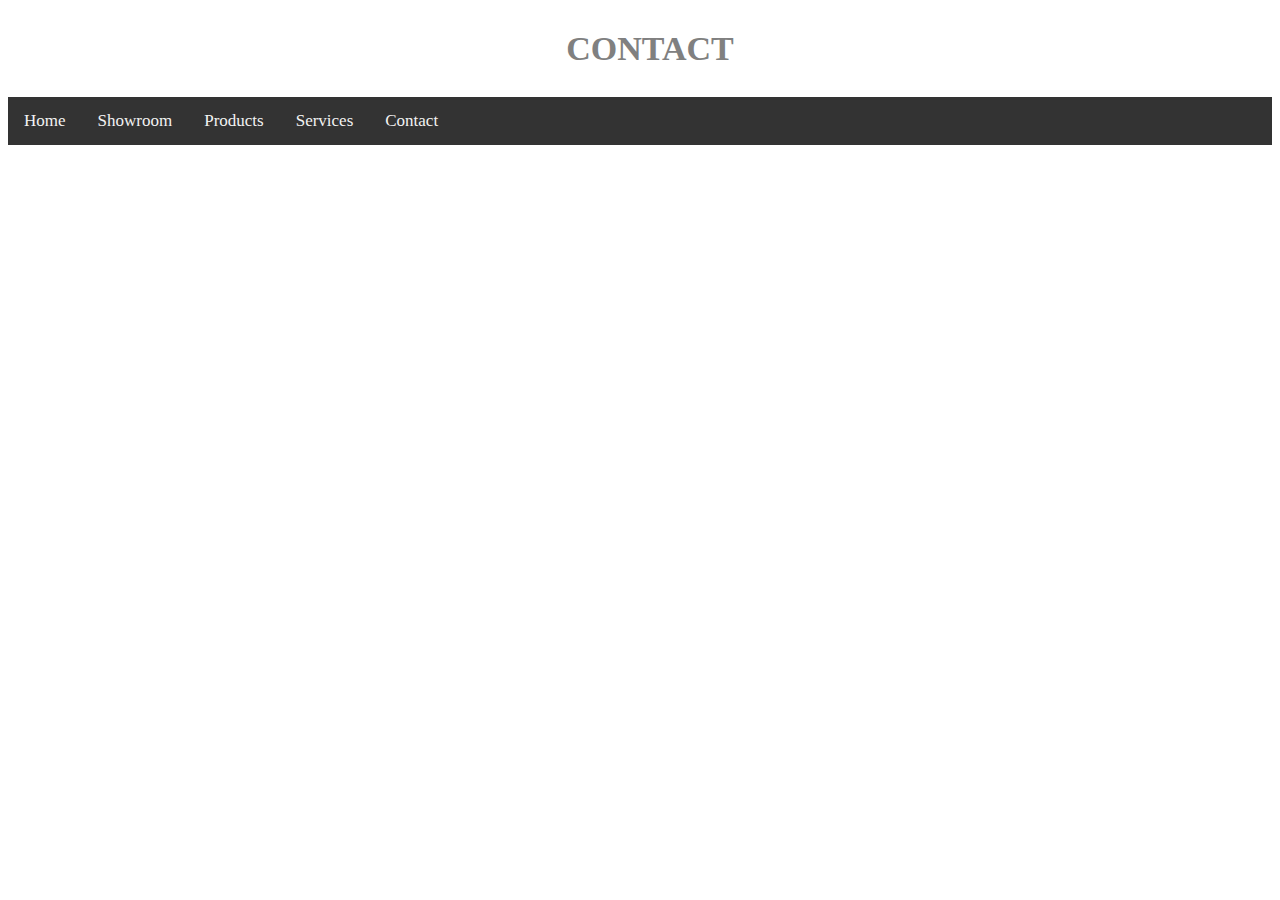
==== contact.html @ a2f1bef0 "Created multiple pages" ====
<!DOCTYPE html>
<html>
<title>Contact</title>
<head>
<link rel="stylesheet" type="text/css" href="alpha.css">
</head>
<body>

<h1>CONTACT</h1>
<ul class="topnav" id="myTopnav">
  <li><a href="#home">Home</a></li>
  <li><a href="#showroom">Showroom</a></li>
  <li><a href="#products">Products</a></li>
  <li><a href="#services">Services</a></li>
  <li><a href="#contact">Contact</a></li>
  <li class="icon">
    <a href="javascript:void(0);" onclick="myFunction()">&#9776;</a>
  </li>
</ul>
</body>
</html>
---- alpha.css ----
h1 {
    color: grey;
    margin-left: 20px;
	font-size:34px;
	line-height:1.5em;
	text-align:center;
}
/* Remove margins and padding from the list, and add a black background color */
ul.topnav {
    list-style-type: none;
    margin: 0;
    padding: 0;
    overflow: hidden;
    background-color: #333;
}

/* Float the list items side by side */
ul.topnav li {float: left;}

/* Style the links inside the list items */
ul.topnav li a {
    display: inline-block;
    color: #f2f2f2;
    text-align: center;
    padding: 14px 16px;
    text-decoration: none;
    transition: 0.3s;
    font-size: 17px;
}

/* Change background color of links on hover */
ul.topnav li a:hover {background-color: #555;}

/* Hide the list item that contains the link that should open and close the topnav on small screens */
ul.topnav li.icon {display: none;}

/*-----------------------------------------------------------------------------------------------------------------------------------------------------------*/
/* When the screen is less than 680 pixels wide, hide all list items, except for the first one ("Home"). Show the list item that contains the link to open and close the topnav (li.icon) */
@media screen and (max-width:680px) {
  ul.topnav li:not(:first-child) {display: none;}
  ul.topnav li.icon {
    float: right;
    display: inline-block;
  }
}

/* The "responsive" class is added to the topnav with JavaScript when the user clicks on the icon. This class makes the topnav look good on small screens */
@media screen and (max-width:680px) {
  ul.topnav.responsive {position: relative;}
  ul.topnav.responsive li.icon {
    position: absolute;
    right: 0;
    top: 0;
  }
  ul.topnav.responsive li {
    float: none;
    display: inline;
  }
  ul.topnav.responsive li a {
    display: block;
    text-align: left;
  }
}
/*-----------------------------------------------------------------------------------------------------------------------------------------------------------*/
/* Toggle between adding and removing the "responsive" class to topnav when the user clicks on the icon */
function myFunction() {
    var x = document.getElementById("myTopnav");
    if (x.className === "topnav") {
        x.className += " responsive";
    } else {
        x.className = "topnav";
    }
}
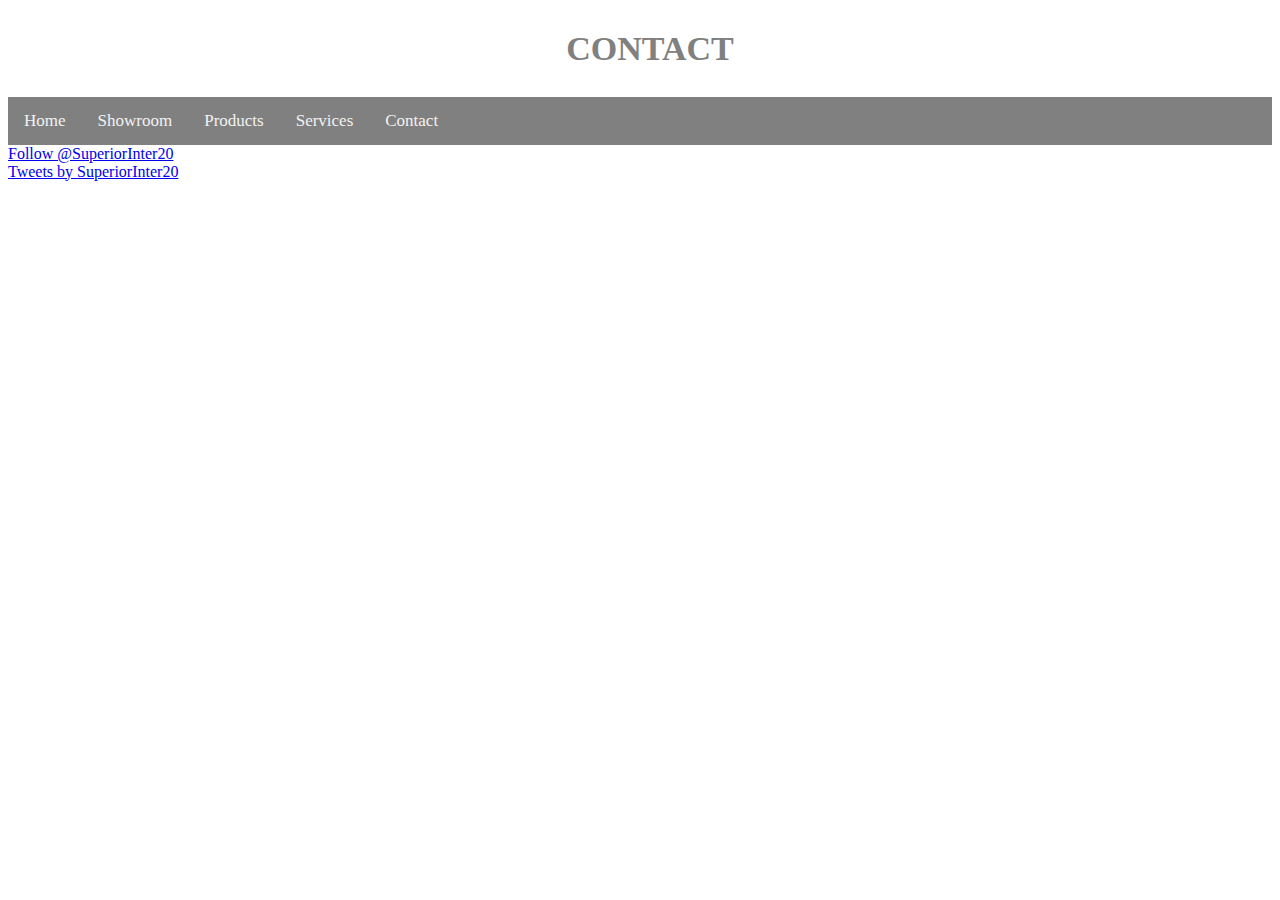
==== commit 44a5e5d4: "Added twitter feed." ====
--- a/contact.html
+++ b/contact.html
@@ -3,6 +3,9 @@
 <title>Contact</title>
 <head>
 <link rel="stylesheet" type="text/css" href="alpha.css">
+<script src="http://ajax.googleapis.com/ajax/libs/jquery/3.1.1/jquery.min.js"></script>
+<script src="jquery-3.1.1.js"></script>
+
 </head>
 <body>
 
@@ -17,5 +20,11 @@
     <a href="javascript:void(0);" onclick="myFunction()">&#9776;</a>
   </li>
 </ul>
+<div>
+	<a href="https://twitter.com/SuperiorInter20" class="twitter-follow-button" data-show-count="false">Follow @SuperiorInter20</a><script async src="http://platform.twitter.com/widgets.js" charset="utf-8"></script>
+</div>
+<div>
+<a class="twitter-timeline" href="https://twitter.com/SuperiorInter20">Tweets by SuperiorInter20</a> <script async src="http://platform.twitter.com/widgets.js" charset="utf-8"></script>
+</div>
 </body>
 </html>--- a/alpha.css
+++ b/alpha.css
@@ -5,14 +5,78 @@
 	line-height:1.5em;
 	text-align:center;
 }
+
+@keyframes layer2Anim{
+    0%{left:-100%;}
+    17%{left:-100%;}
+    33%{left:0;}
+    50%{left:0;}
+    67%{left:-100%;}
+    100%{left:-100%;}
+}
+@keyframes layer3Anim{
+    0%{left:100%;}
+    50%{left:100%;}
+    67%{left:0;}
+    83%{left:0;}
+    100%{left:100%}
+}
+.slideShow {
+    position: relative;
+}
+.placeHolder {
+    width: 100%;
+    visibility: hidden;
+}
+.layer1, .layer2, .layer3 {
+    position: absolute;
+    width: 100%;
+    height: 100%;
+    top: 0;
+    left: 0;
+    background-size: cover;
+    background-repeat: no-repeat;
+}
+.layer1 {
+    background-image: url(P1.jpg);
+}
+.layer2 {
+    background-image: url(P2.jpg);
+    animation: layer2Anim 10s infinite;
+}
+.layer3 {
+    background-image: url(P3.jpg);
+    animation: layer3Anim 10s infinite;
+}
+.slideOverlay {
+    background-image: url(slideshow/overlay.png);
+    background-attachment: fixed;
+    position: absolute;
+    width: 100%;
+    height: 100%;
+    top: 0;
+    left: 0;
+}
+.slideOverlay p {
+    position: relative;
+    font-size: 6vw;
+    color: #fff;
+    text-shadow: 3px 3px 6px #000;
+    text-align: center;
+    top: 30%;
+}
+
 /* Remove margins and padding from the list, and add a black background color */
 ul.topnav {
     list-style-type: none;
     margin: 0;
     padding: 0;
     overflow: hidden;
-    background-color: #333;
+    background-color: grey;
+	text-align:center;
 }
+
+
 
 /* Float the list items side by side */
 ul.topnav li {float: left;}
@@ -63,11 +127,4 @@
 }
 /*-----------------------------------------------------------------------------------------------------------------------------------------------------------*/
 /* Toggle between adding and removing the "responsive" class to topnav when the user clicks on the icon */
-function myFunction() {
-    var x = document.getElementById("myTopnav");
-    if (x.className === "topnav") {
-        x.className += " responsive";
-    } else {
-        x.className = "topnav";
-    }
-}
+
